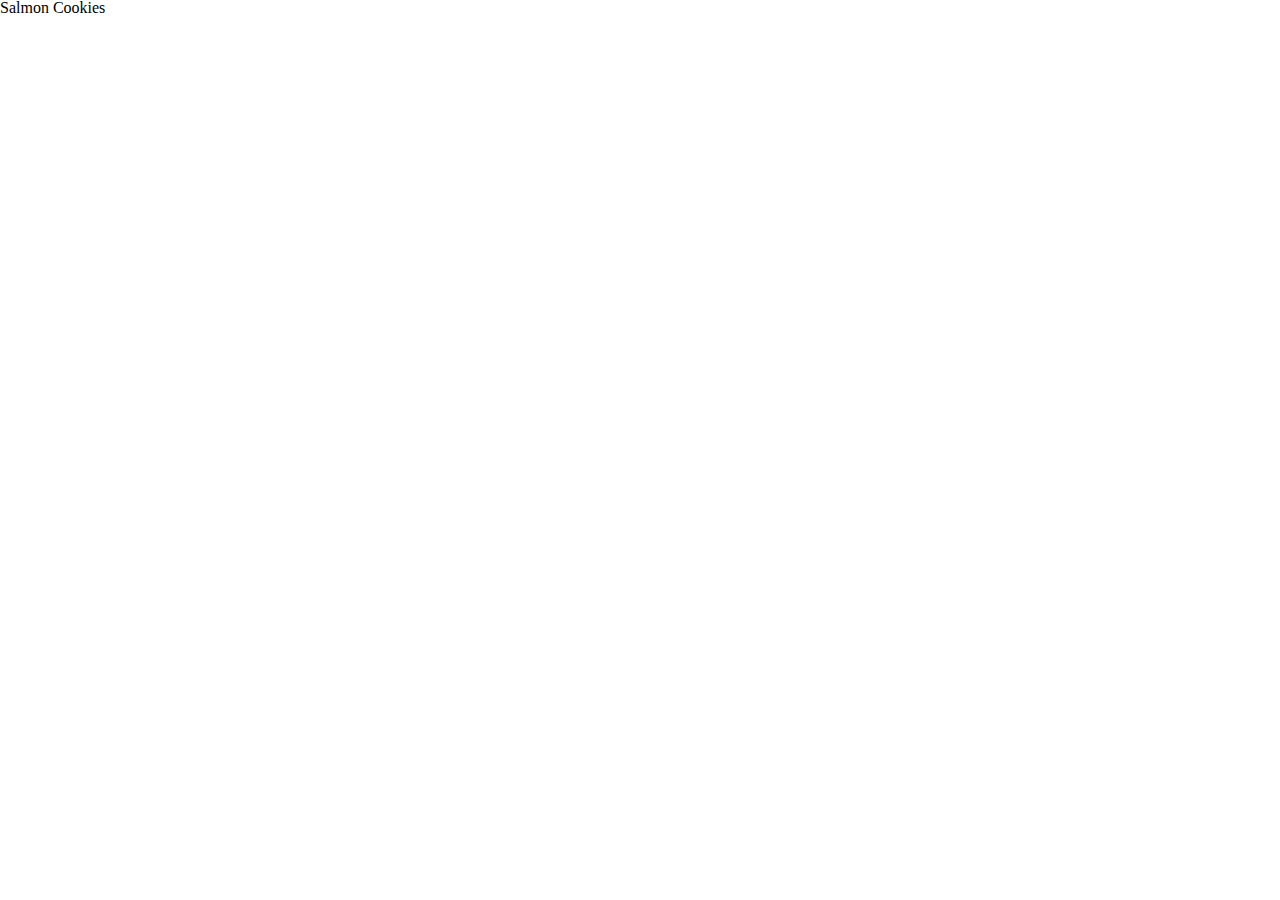
==== index.html @ 69dfc23a "06 done" ====
<!DOCTYPE html>
<html lang="en">
  <head>
    <title>Salmon Cookies</title>
    <link rel="stylesheet" href="css/reset.css">
    <link rel="stylesheet" href="css/style.css">
  </head>
  <body>
    <h1>Salmon Cookies</h1>
    <main>
      <h2></h2>
      <section>

      </section>
    </main>
    <script src="js/app.js"></script>
  </body>
</html>
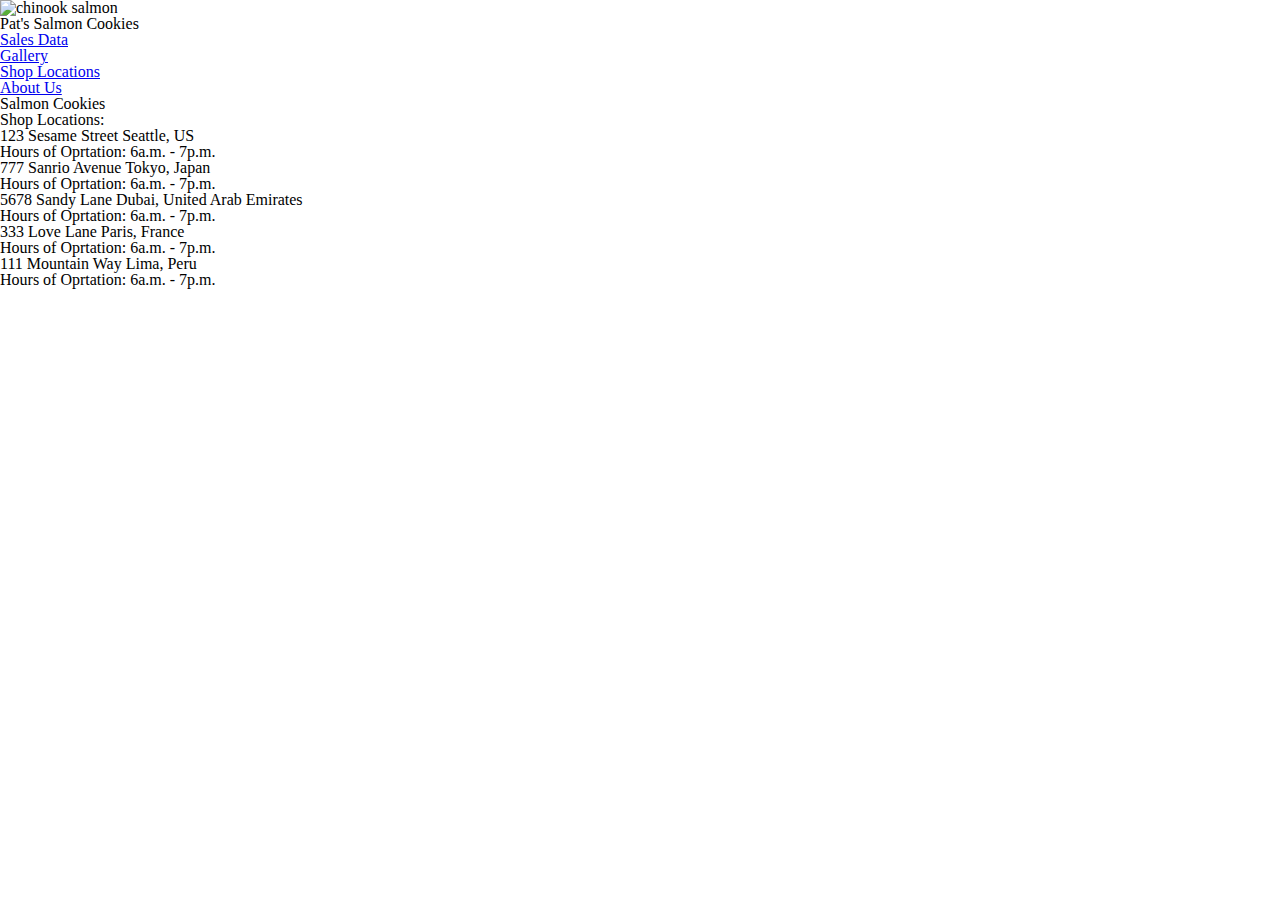
==== commit 73b0f080: "lab08b html edit" ====
--- a/index.html
+++ b/index.html
@@ -1,18 +1,55 @@
 <!DOCTYPE html>
 <html lang="en">
-  <head>
+
+<head>
     <title>Salmon Cookies</title>
     <link rel="stylesheet" href="css/reset.css">
     <link rel="stylesheet" href="css/style.css">
-  </head>
-  <body>
+</head>
+<!--  -->
+
+<body>
+    <header>
+        <img id="fish" src="img/salmon.png" alt="chinook salmon">
+        <h1>Pat's Salmon Cookies</h1>
+        <nav>
+            <ul>
+                <li><a href="sales.html">Sales Data</a></li>
+                <li><a href="#">Gallery</a></li>
+                <li><a href="#">Shop Locations</a></li>
+                <li><a href="#">About Us</a></li>
+            </ul>
+        </nav>
+    </header>
+
     <h1>Salmon Cookies</h1>
     <main>
-      <h2></h2>
-      <section>
 
-      </section>
+        <h2>Shop Locations:</h2>
+        <ul>
+            <li>123 Sesame Street Seattle, US</li>
+            <ul>
+                <li>Hours of Oprtation: 6a.m. - 7p.m.</li>
+            </ul>
+            <li>777 Sanrio Avenue Tokyo, Japan</li>
+            <ul>
+                <li>Hours of Oprtation: 6a.m. - 7p.m.</li>
+            </ul>
+            <li>5678 Sandy Lane Dubai, United Arab Emirates</li>
+            <ul>
+                <li>Hours of Oprtation: 6a.m. - 7p.m.</li>
+            </ul>
+            <li>333 Love Lane Paris, France</li>
+            <ul>
+                <li>Hours of Oprtation: 6a.m. - 7p.m.</li>
+            </ul>
+            <li>111 Mountain Way Lima, Peru</li>
+            <ul>
+                <li>Hours of Oprtation: 6a.m. - 7p.m.</li>
+            </ul>
+        </ul>
     </main>
     <script src="js/app.js"></script>
-  </body>
+</body>
+
 </html>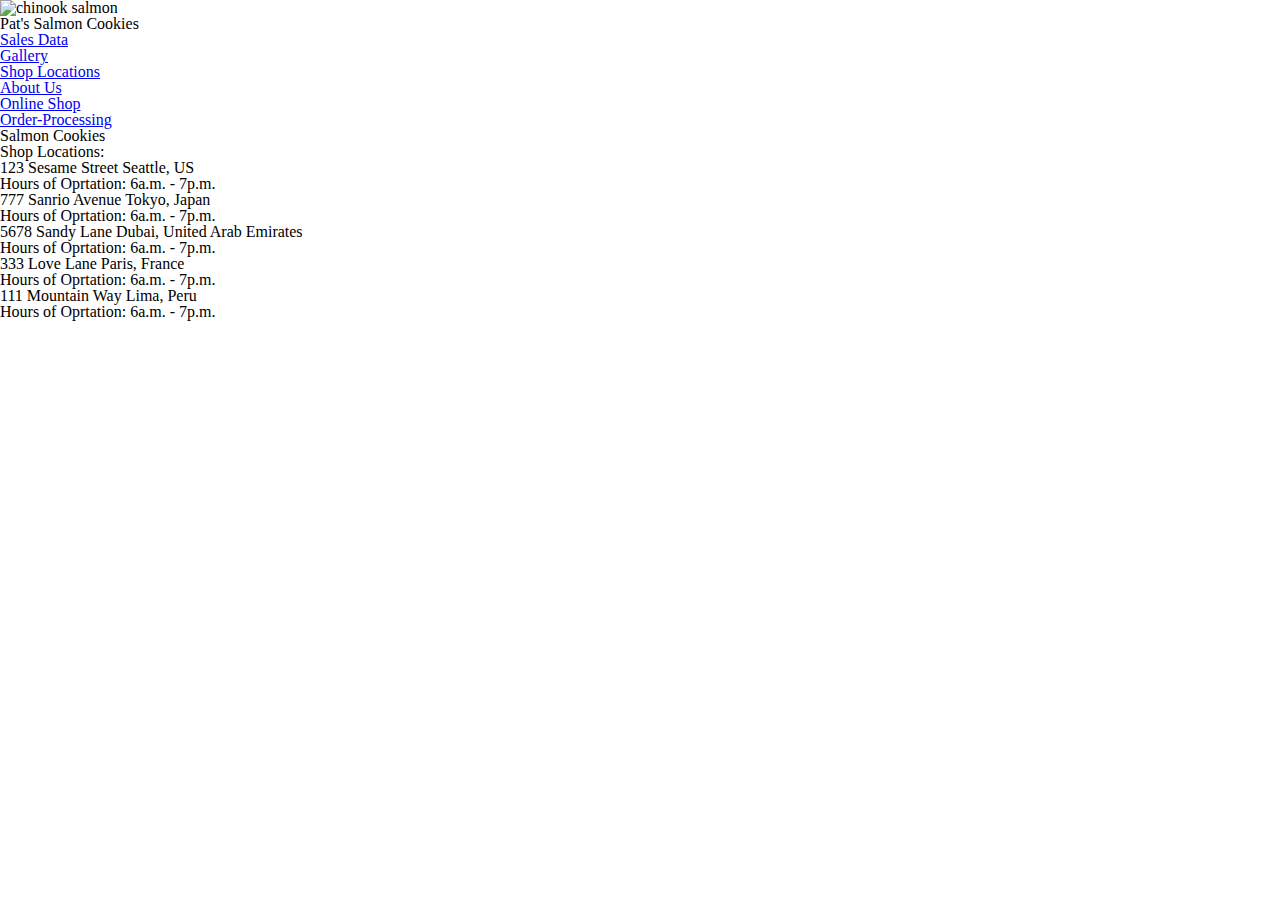
==== commit 27fc66b1: "attempt at stretch goals" ====
--- a/index.html
+++ b/index.html
@@ -18,6 +18,9 @@
                 <li><a href="#">Gallery</a></li>
                 <li><a href="#">Shop Locations</a></li>
                 <li><a href="#">About Us</a></li>
+                <li><a href="#">Online Shop</a></li>
+                <li><a href="#">Order-Processing</a>
+                </li>
             </ul>
         </nav>
     </header>
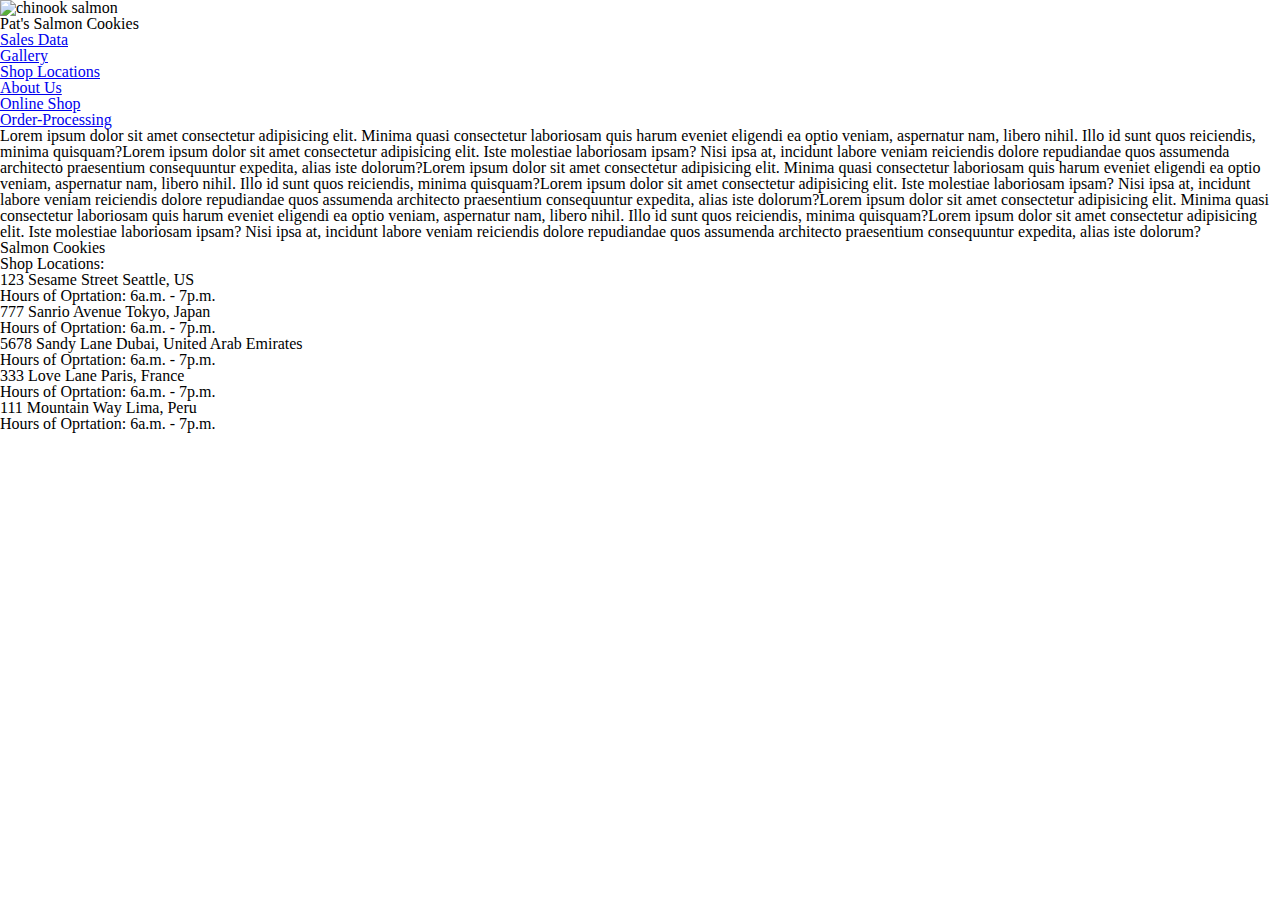
==== commit 79d3400f: "kept adding more things" ====
--- a/index.html
+++ b/index.html
@@ -24,7 +24,15 @@
             </ul>
         </nav>
     </header>
-
+    <h2></h2>
+    <p>
+        <p>Lorem ipsum dolor sit amet consectetur adipisicing elit. Minima quasi consectetur laboriosam quis harum eveniet eligendi ea optio veniam, aspernatur nam, libero nihil. Illo id sunt quos reiciendis, minima quisquam?Lorem ipsum dolor sit amet consectetur
+            adipisicing elit. Iste molestiae laboriosam ipsam? Nisi ipsa at, incidunt labore veniam reiciendis dolore repudiandae quos assumenda architecto praesentium consequuntur expedita, alias iste dolorum?Lorem ipsum dolor sit amet consectetur adipisicing
+            elit. Minima quasi consectetur laboriosam quis harum eveniet eligendi ea optio veniam, aspernatur nam, libero nihil. Illo id sunt quos reiciendis, minima quisquam?Lorem ipsum dolor sit amet consectetur adipisicing elit. Iste molestiae laboriosam
+            ipsam? Nisi ipsa at, incidunt labore veniam reiciendis dolore repudiandae quos assumenda architecto praesentium consequuntur expedita, alias iste dolorum?Lorem ipsum dolor sit amet consectetur adipisicing elit. Minima quasi consectetur laboriosam
+            quis harum eveniet eligendi ea optio veniam, aspernatur nam, libero nihil. Illo id sunt quos reiciendis, minima quisquam?Lorem ipsum dolor sit amet consectetur adipisicing elit. Iste molestiae laboriosam ipsam? Nisi ipsa at, incidunt labore
+            veniam reiciendis dolore repudiandae quos assumenda architecto praesentium consequuntur expedita, alias iste dolorum?</p>
+    </p>
     <h1>Salmon Cookies</h1>
     <main>
 
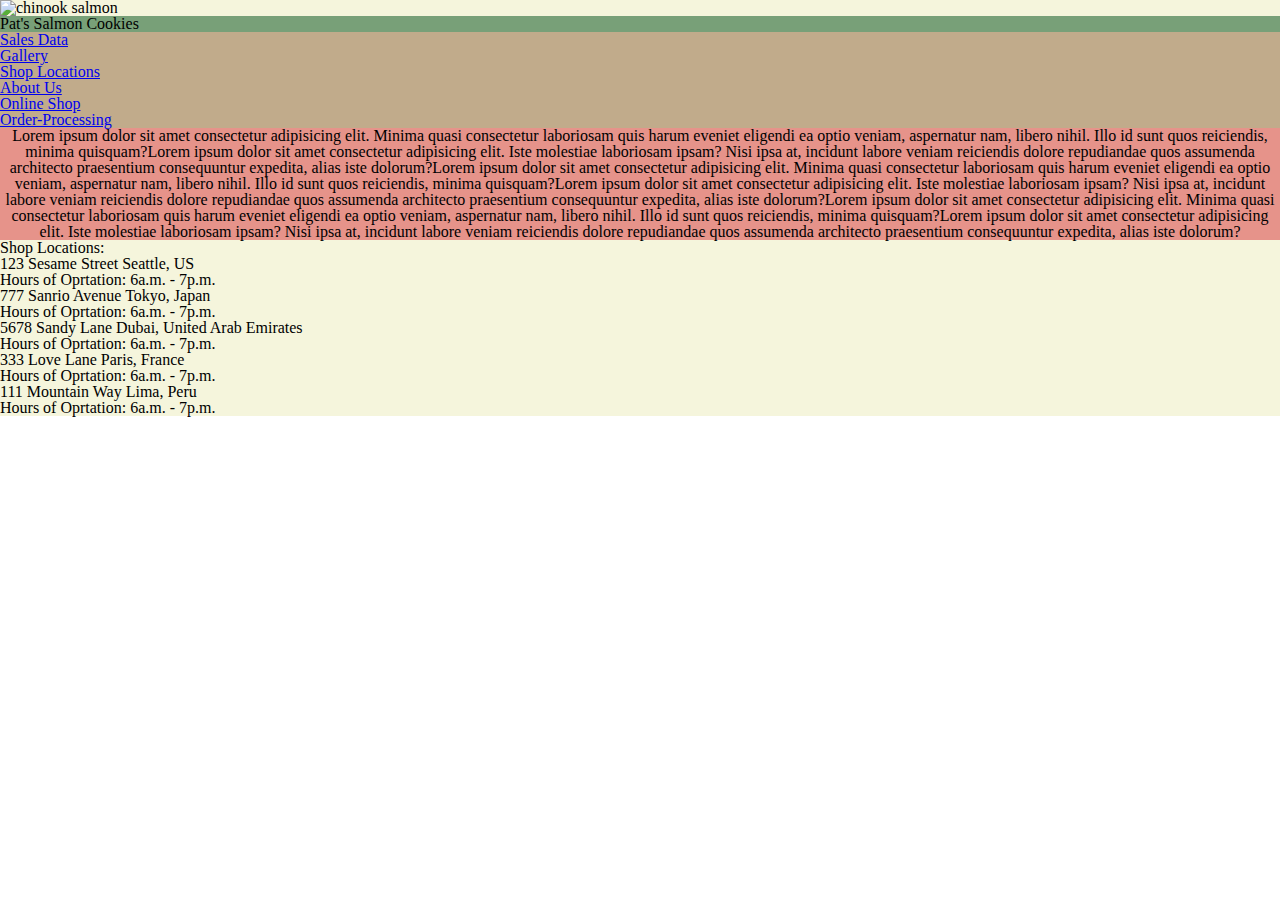
==== commit bcf30234: "edit lab 08" ====
--- a/index.html
+++ b/index.html
@@ -11,14 +11,14 @@
 <body>
     <header>
         <img id="fish" src="img/salmon.png" alt="chinook salmon">
-        <h1>Pat's Salmon Cookies</h1>
+        <h1 id="title-h1">Pat's Salmon Cookies</h1>
         <nav>
-            <ul>
+            <ul id="navlist">
                 <li><a href="sales.html">Sales Data</a></li>
                 <li><a href="#">Gallery</a></li>
                 <li><a href="#">Shop Locations</a></li>
                 <li><a href="#">About Us</a></li>
-                <li><a href="#">Online Shop</a></li>
+                <li><a href="shop.html">Online Shop</a></li>
                 <li><a href="#">Order-Processing</a>
                 </li>
             </ul>
@@ -26,41 +26,53 @@
     </header>
     <h2></h2>
     <p>
-        <p>Lorem ipsum dolor sit amet consectetur adipisicing elit. Minima quasi consectetur laboriosam quis harum eveniet eligendi ea optio veniam, aspernatur nam, libero nihil. Illo id sunt quos reiciendis, minima quisquam?Lorem ipsum dolor sit amet consectetur
-            adipisicing elit. Iste molestiae laboriosam ipsam? Nisi ipsa at, incidunt labore veniam reiciendis dolore repudiandae quos assumenda architecto praesentium consequuntur expedita, alias iste dolorum?Lorem ipsum dolor sit amet consectetur adipisicing
-            elit. Minima quasi consectetur laboriosam quis harum eveniet eligendi ea optio veniam, aspernatur nam, libero nihil. Illo id sunt quos reiciendis, minima quisquam?Lorem ipsum dolor sit amet consectetur adipisicing elit. Iste molestiae laboriosam
-            ipsam? Nisi ipsa at, incidunt labore veniam reiciendis dolore repudiandae quos assumenda architecto praesentium consequuntur expedita, alias iste dolorum?Lorem ipsum dolor sit amet consectetur adipisicing elit. Minima quasi consectetur laboriosam
-            quis harum eveniet eligendi ea optio veniam, aspernatur nam, libero nihil. Illo id sunt quos reiciendis, minima quisquam?Lorem ipsum dolor sit amet consectetur adipisicing elit. Iste molestiae laboriosam ipsam? Nisi ipsa at, incidunt labore
-            veniam reiciendis dolore repudiandae quos assumenda architecto praesentium consequuntur expedita, alias iste dolorum?</p>
+    <p>Lorem ipsum dolor sit amet consectetur adipisicing elit. Minima quasi consectetur laboriosam quis harum eveniet
+        eligendi ea optio veniam, aspernatur nam, libero nihil. Illo id sunt quos reiciendis, minima quisquam?Lorem
+        ipsum dolor sit amet consectetur
+        adipisicing elit. Iste molestiae laboriosam ipsam? Nisi ipsa at, incidunt labore veniam reiciendis dolore
+        repudiandae quos assumenda architecto praesentium consequuntur expedita, alias iste dolorum?Lorem ipsum dolor
+        sit amet consectetur adipisicing
+        elit. Minima quasi consectetur laboriosam quis harum eveniet eligendi ea optio veniam, aspernatur nam, libero
+        nihil. Illo id sunt quos reiciendis, minima quisquam?Lorem ipsum dolor sit amet consectetur adipisicing elit.
+        Iste molestiae laboriosam
+        ipsam? Nisi ipsa at, incidunt labore veniam reiciendis dolore repudiandae quos assumenda architecto praesentium
+        consequuntur expedita, alias iste dolorum?Lorem ipsum dolor sit amet consectetur adipisicing elit. Minima quasi
+        consectetur laboriosam
+        quis harum eveniet eligendi ea optio veniam, aspernatur nam, libero nihil. Illo id sunt quos reiciendis, minima
+        quisquam?Lorem ipsum dolor sit amet consectetur adipisicing elit. Iste molestiae laboriosam ipsam? Nisi ipsa at,
+        incidunt labore
+        veniam reiciendis dolore repudiandae quos assumenda architecto praesentium consequuntur expedita, alias iste
+        dolorum?</p>
     </p>
-    <h1>Salmon Cookies</h1>
+
     <main>
 
         <h2>Shop Locations:</h2>
         <ul>
             <li>123 Sesame Street Seattle, US</li>
-            <ul>
-                <li>Hours of Oprtation: 6a.m. - 7p.m.</li>
-            </ul>
+
+            <li>Hours of Oprtation: 6a.m. - 7p.m.</li>
+
             <li>777 Sanrio Avenue Tokyo, Japan</li>
-            <ul>
-                <li>Hours of Oprtation: 6a.m. - 7p.m.</li>
-            </ul>
+
+            <li>Hours of Oprtation: 6a.m. - 7p.m.</li>
+
             <li>5678 Sandy Lane Dubai, United Arab Emirates</li>
-            <ul>
-                <li>Hours of Oprtation: 6a.m. - 7p.m.</li>
-            </ul>
+
+            <li>Hours of Oprtation: 6a.m. - 7p.m.</li>
+
             <li>333 Love Lane Paris, France</li>
-            <ul>
-                <li>Hours of Oprtation: 6a.m. - 7p.m.</li>
-            </ul>
+
+            <li>Hours of Oprtation: 6a.m. - 7p.m.</li>
+
             <li>111 Mountain Way Lima, Peru</li>
-            <ul>
-                <li>Hours of Oprtation: 6a.m. - 7p.m.</li>
-            </ul>
+
+            <li>Hours of Oprtation: 6a.m. - 7p.m.</li>
+
         </ul>
     </main>
     <script src="js/app.js"></script>
 </body>
 
-</html>+</html>
+
--- a/css/style.css
+++ b/css/style.css
@@ -0,0 +1,26 @@
+p {
+    background-color: rgb(230, 147, 138);
+    text-align: center;
+    
+}
+
+
+header {
+    background-color: beige;
+}
+
+
+main {
+    background-color: beige;
+}
+
+
+#title-h1 {
+    background-color: rgb(120, 160, 120);
+}
+
+
+#navlist {
+    background-color: rgb(193, 171, 139);
+}
+
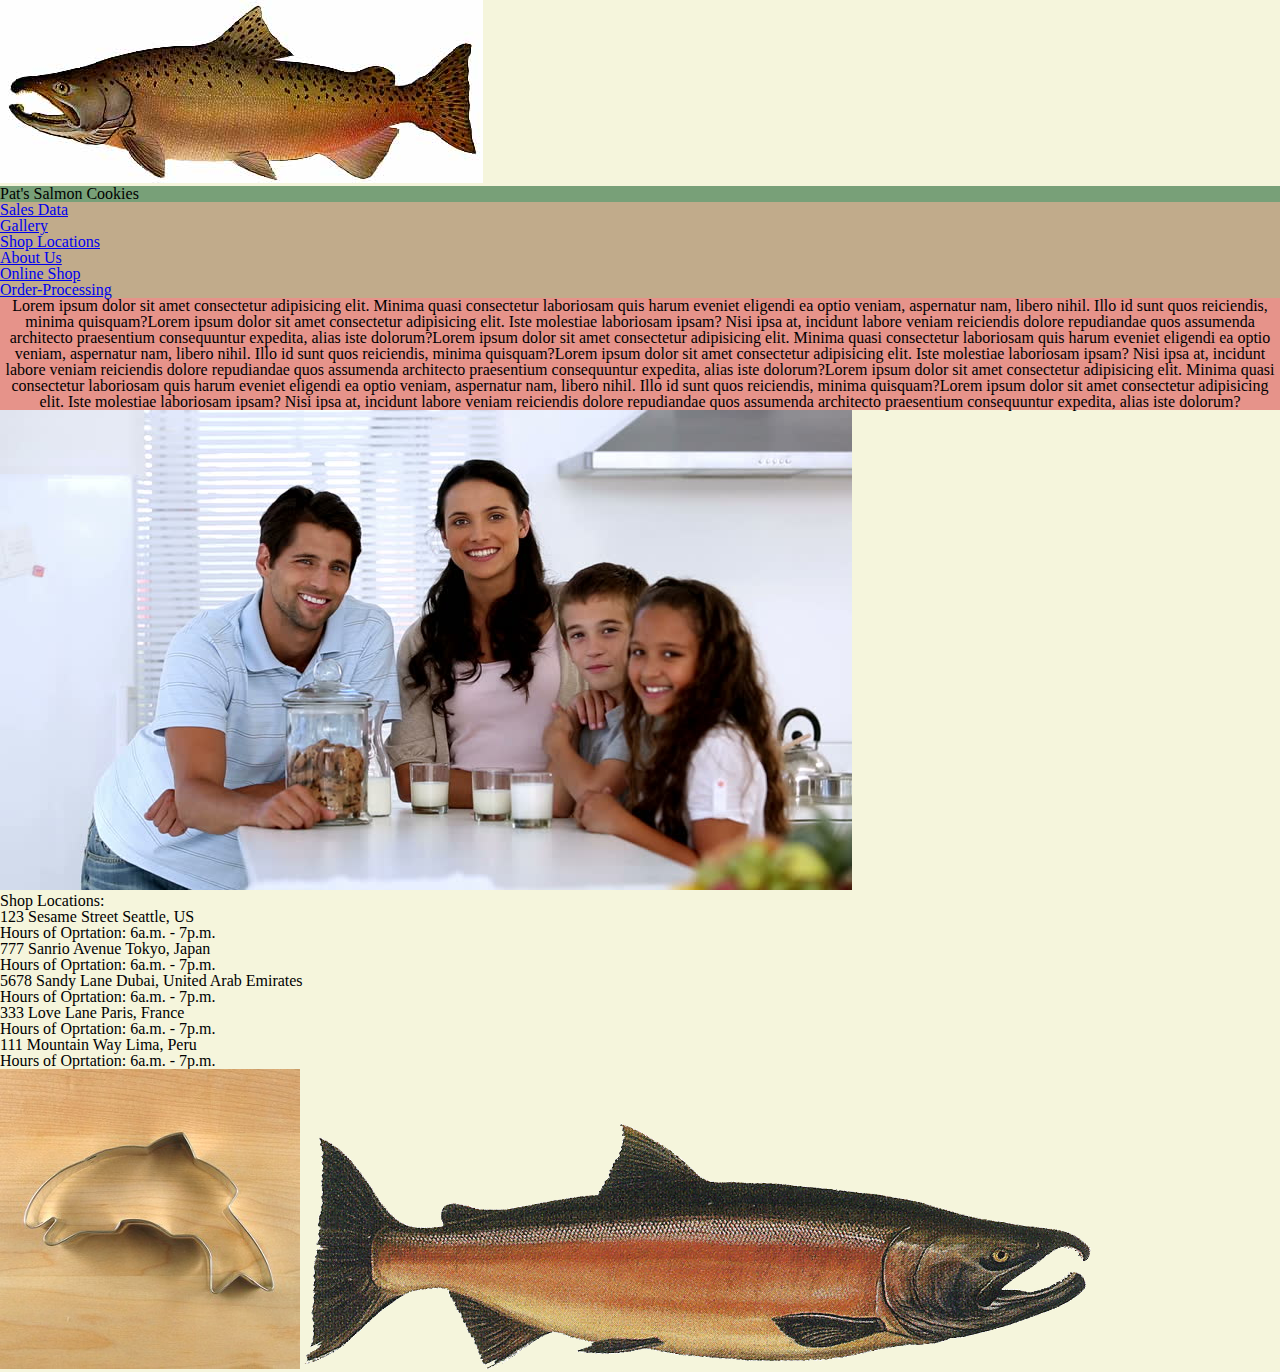
==== commit 3af09bb4: "added images" ====
--- a/index.html
+++ b/index.html
@@ -10,7 +10,7 @@
 
 <body>
     <header>
-        <img id="fish" src="img/salmon.png" alt="chinook salmon">
+        <img id="salmon" src="img/salmon.jpeg" alt="salmon">
         <h1 id="title-h1">Pat's Salmon Cookies</h1>
         <nav>
             <ul id="navlist">
@@ -19,7 +19,7 @@
                 <li><a href="#">Shop Locations</a></li>
                 <li><a href="#">About Us</a></li>
                 <li><a href="shop.html">Online Shop</a></li>
-                <li><a href="#">Order-Processing</a>
+                <li><a href="order-processing.html">Order-Processing</a>
                 </li>
             </ul>
         </nav>
@@ -46,7 +46,7 @@
     </p>
 
     <main>
-
+        <img id="family" src="img/family.jpeg" alt="family">
         <h2>Shop Locations:</h2>
         <ul>
             <li>123 Sesame Street Seattle, US</li>
@@ -70,6 +70,8 @@
             <li>Hours of Oprtation: 6a.m. - 7p.m.</li>
 
         </ul>
+        <img id="cutter" src="img/cutter.jpeg" alt="cutter">
+        <img id="salmon1" src="img/salmon.png" alt="salmon1">
     </main>
     <script src="js/app.js"></script>
 </body>
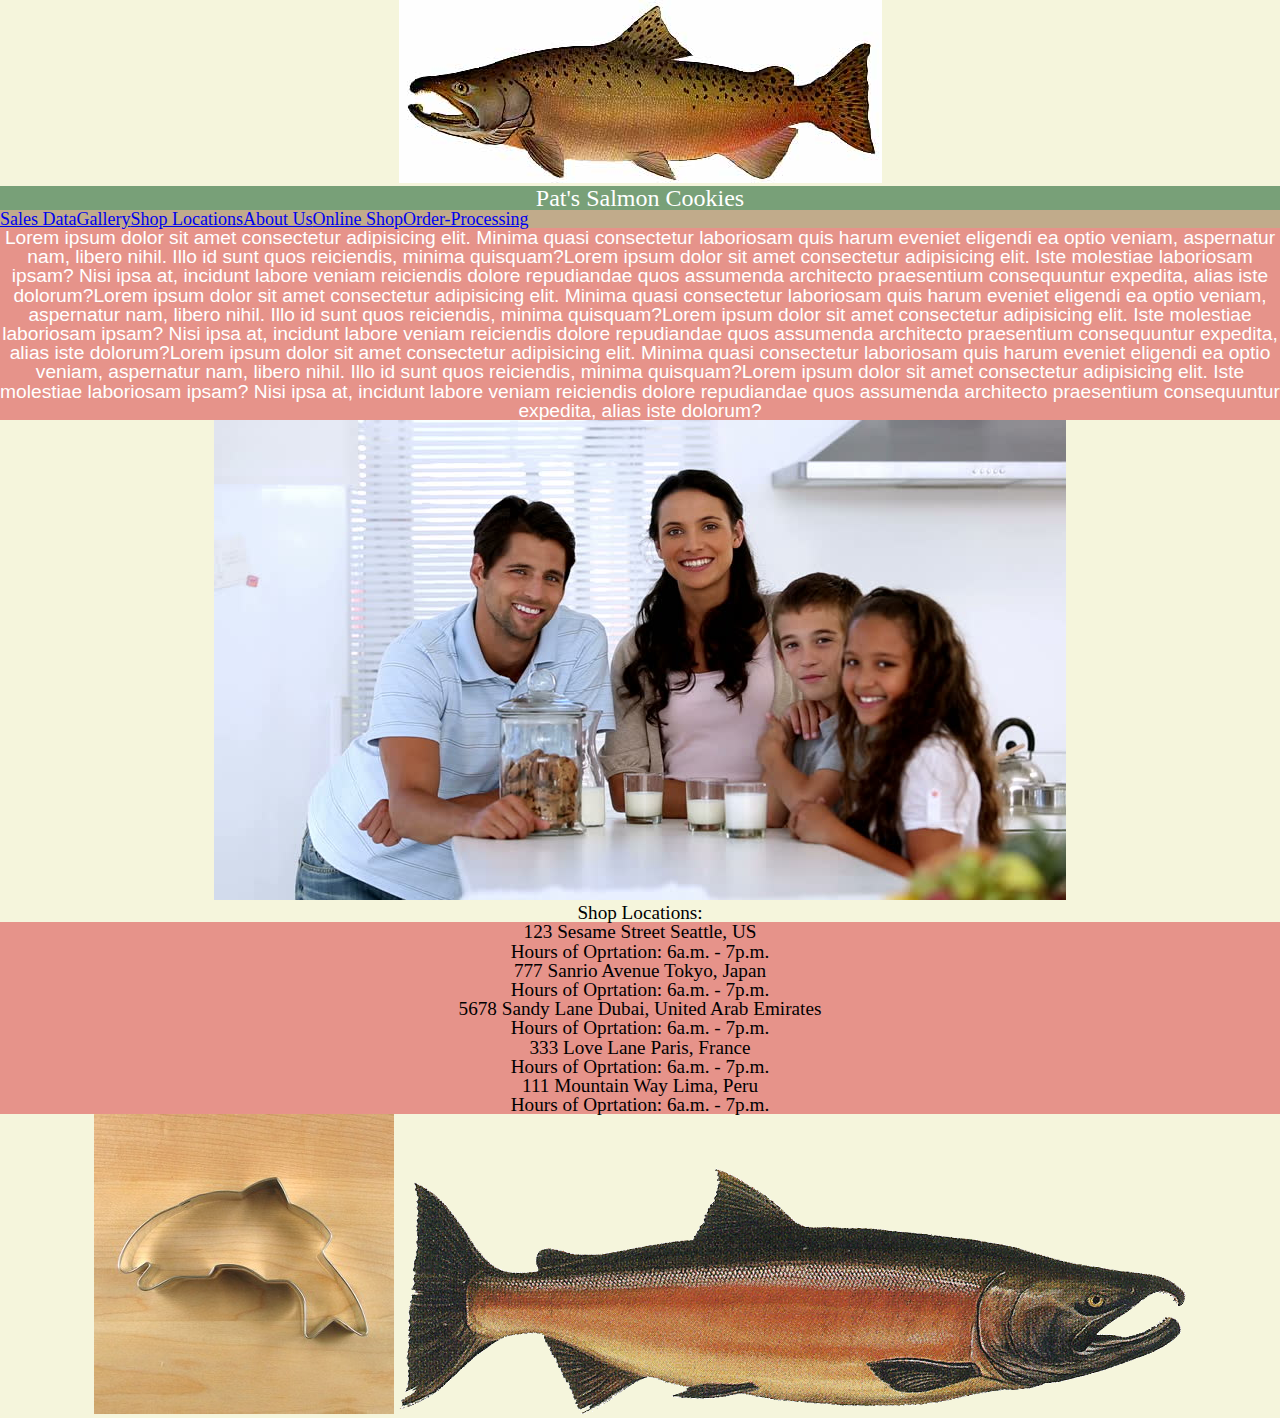
==== commit ac09ec7c: "css work" ====
--- a/index.html
+++ b/index.html
@@ -26,7 +26,7 @@
     </header>
     <h2></h2>
     <p>
-    <p>Lorem ipsum dolor sit amet consectetur adipisicing elit. Minima quasi consectetur laboriosam quis harum eveniet
+    <p id="bio">Lorem ipsum dolor sit amet consectetur adipisicing elit. Minima quasi consectetur laboriosam quis harum eveniet
         eligendi ea optio veniam, aspernatur nam, libero nihil. Illo id sunt quos reiciendis, minima quisquam?Lorem
         ipsum dolor sit amet consectetur
         adipisicing elit. Iste molestiae laboriosam ipsam? Nisi ipsa at, incidunt labore veniam reiciendis dolore
--- a/css/style.css
+++ b/css/style.css
@@ -7,20 +7,55 @@
 
 header {
     background-color: beige;
+    text-align: center;
+    color: white;
+    font-size: large;
+    font-family: 'Times New Roman', Times, serif;
+
 }
 
 
 main {
     background-color: beige;
+    text-align: center;
+    font-size: larger;
 }
 
 
 #title-h1 {
     background-color: rgb(120, 160, 120);
+    text-align: center;
+    font-size: x-large;
+
 }
 
 
 #navlist {
     background-color: rgb(193, 171, 139);
+    color: white;
+    display: flex;
 }
 
+#bio {
+    text-align: center;
+    font-family: Arial, Helvetica, sans-serif;
+    color: white;
+    font-size: larger;
+    
+}
+
+
+ul{
+    text-align: center;
+    background-color: rgb(230, 147, 138);
+    font-family: Cambria, Cochin, Georgia, Times, 'Times New Roman', serif;
+
+}
+
+
+
+/* #bar {
+    background-color: green;
+    text-align: center;
+
+} */